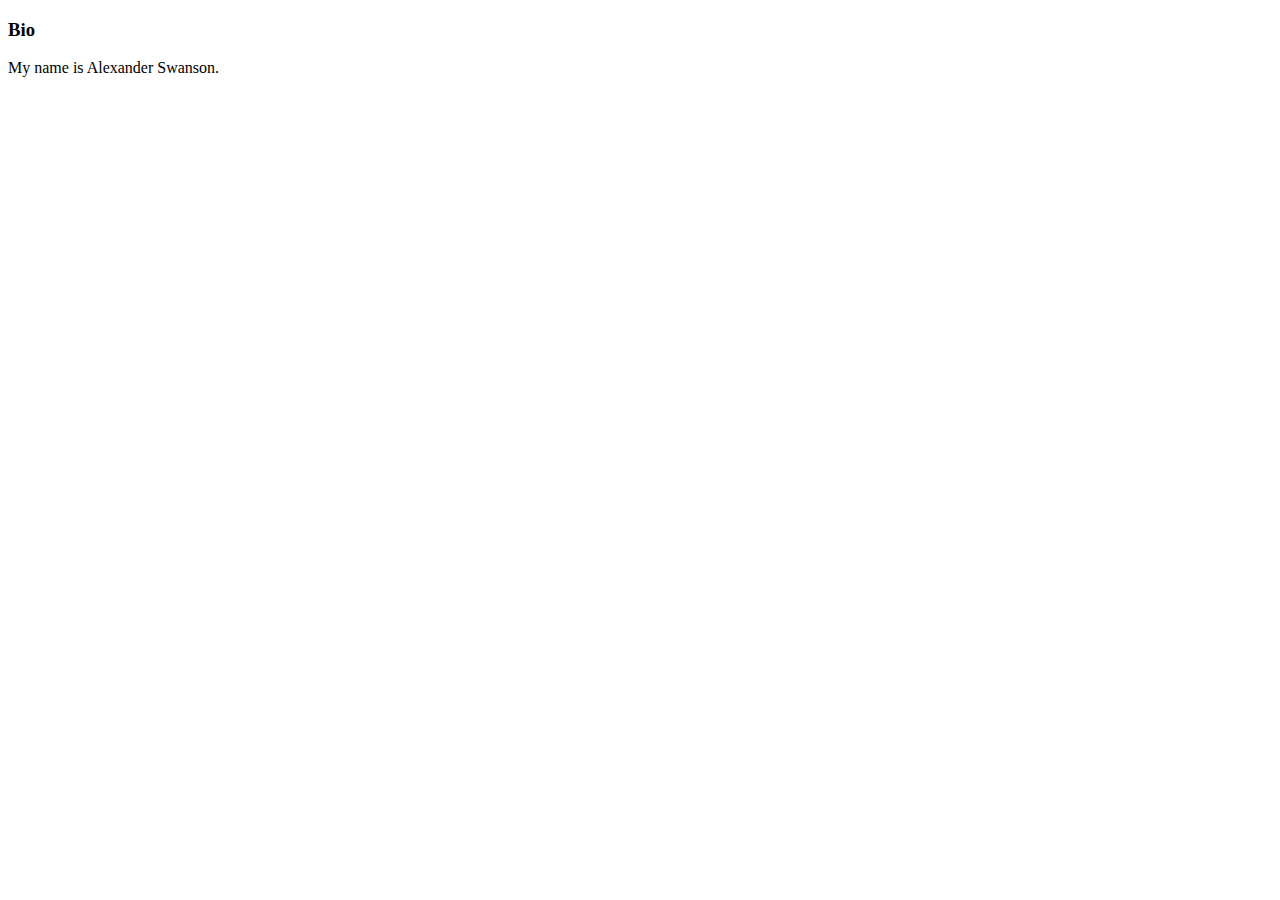
==== docs/html/about_me.html @ 5b13c0d7 "Began implementation of variable-content." ====
<!--
Created by Alexander Swanson on 11/18/18.
Copyright (c) 2018, Alexander Joseph Swanson Villares
alexjosephswanson@gmail.com
-->
<!DOCTYPE html>
<html lang="en">


<!-- The document metadata. -->
<head>
    <meta charset="UTF-8">
</head>

<!-- A wrapper for all visible elements. -->
<div class="wrapper">

    <!-- The main content. -->
    <body>

        <h3>Bio</h3>
        <p>My name is Alexander Swanson.</p>

    </body>

</div>


</html>
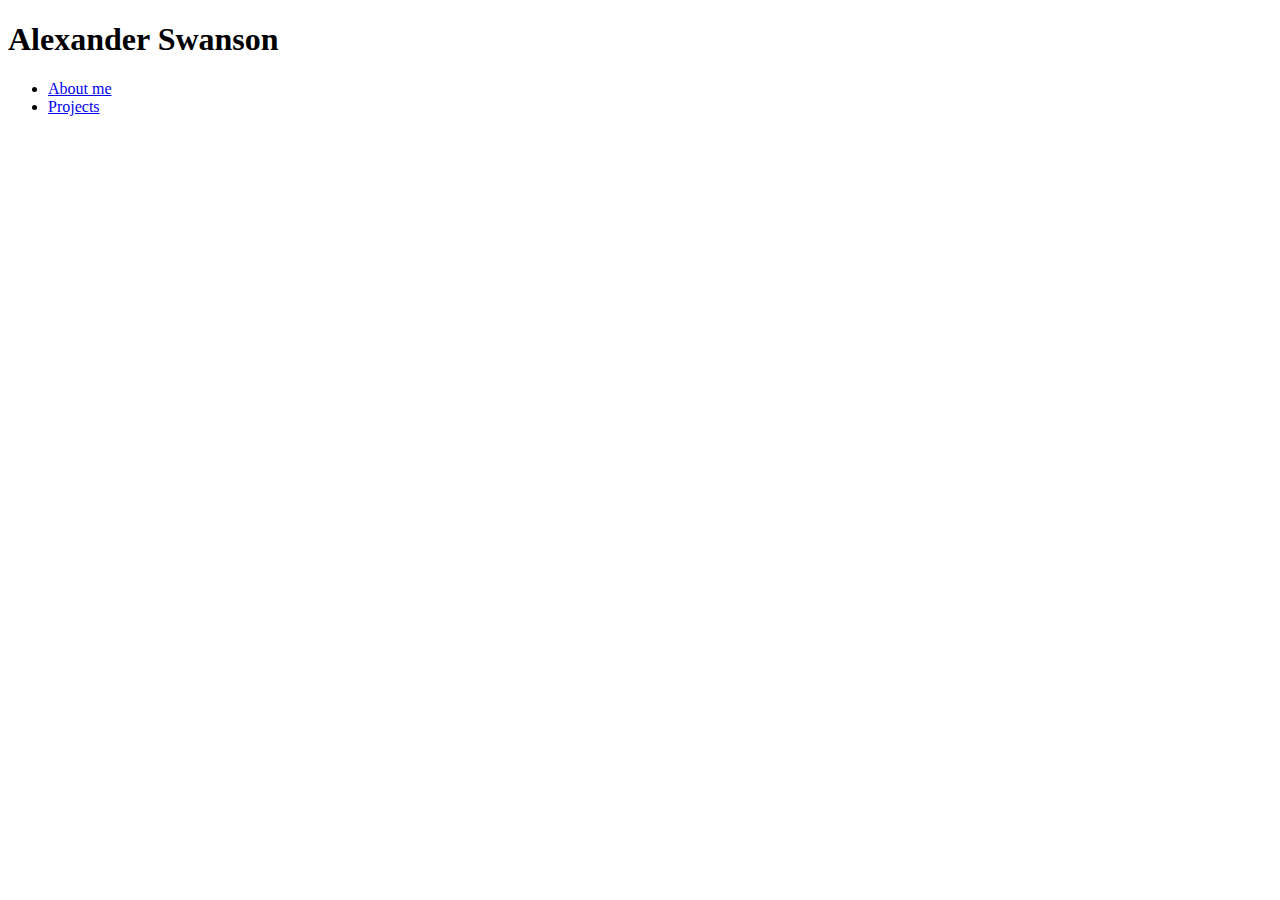
==== commit 202abd28: "Testing." ====
--- a/docs/html/about_me.html
+++ b/docs/html/about_me.html
@@ -13,17 +13,33 @@
 </head>
 
 <!-- A wrapper for all visible elements. -->
-<div class="wrapper">
+<body>
 
-    <!-- The main content. -->
-    <body>
+    <!-- The document header. -->
+    <div id="header">
 
-        <h3>Bio</h3>
-        <p>My name is Alexander Swanson.</p>
+        <h1 id="my_name">Alexander Swanson</h1>
 
-    </body>
+        <nav id="main_menu">
+            <ul>
+                <li id="li__about_me" class="main_menu_li"><a href="about_me.html">About me</a></li>
+                <li id="li__projects" class="main_menu_li"><a href="projects.html">Projects</a></li>
+            </ul>
+        </nav>
 
-</div>
+    </div>
+
+    <!-- The content of the page, variable with respect to the section selected in the main nav. -->
+    <div id="content">
+
+    </div>
+
+    <!-- The document footer. -->
+    <div id="footer">
+
+    </div>
+
+</body>
 
 
 </html>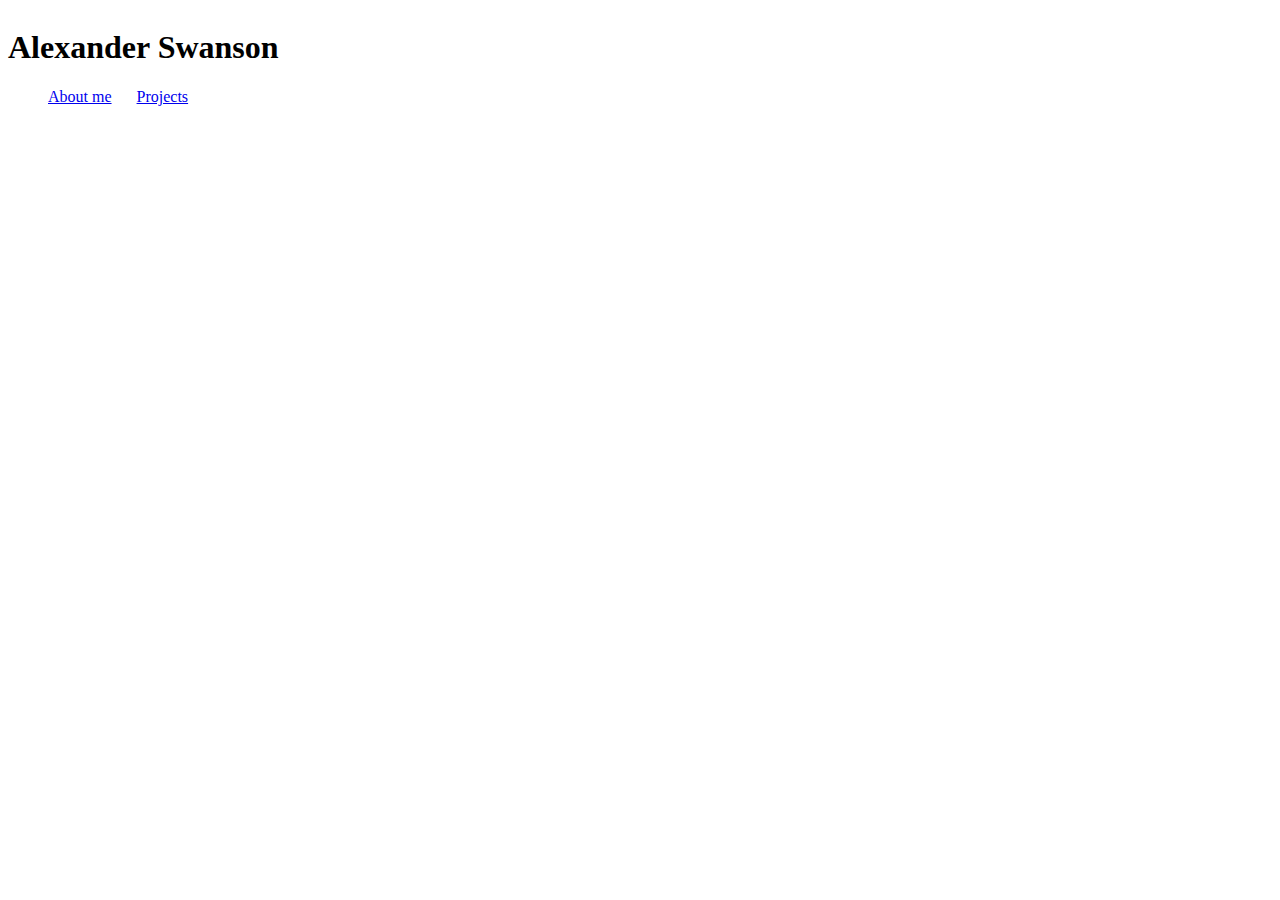
==== commit c100b903: "Testing." ====
--- a/docs/html/about_me.html
+++ b/docs/html/about_me.html
@@ -10,6 +10,7 @@
 <!-- The document metadata. -->
 <head>
     <meta charset="UTF-8">
+    <link rel="stylesheet" href="../main.css">
 </head>
 
 <!-- A wrapper for all visible elements. -->
--- a/docs/main.css
+++ b/docs/main.css
@@ -0,0 +1,18 @@
+/* Elements */
+body {
+    background-color: white;
+    display: flex;
+    justify-content: flex-end;
+    flex-direction: column;
+}
+
+
+/* Classes */
+.main_menu_li {
+    display: inline;
+    float: left;
+    padding-right: 25px;
+}
+
+
+/* Ids */
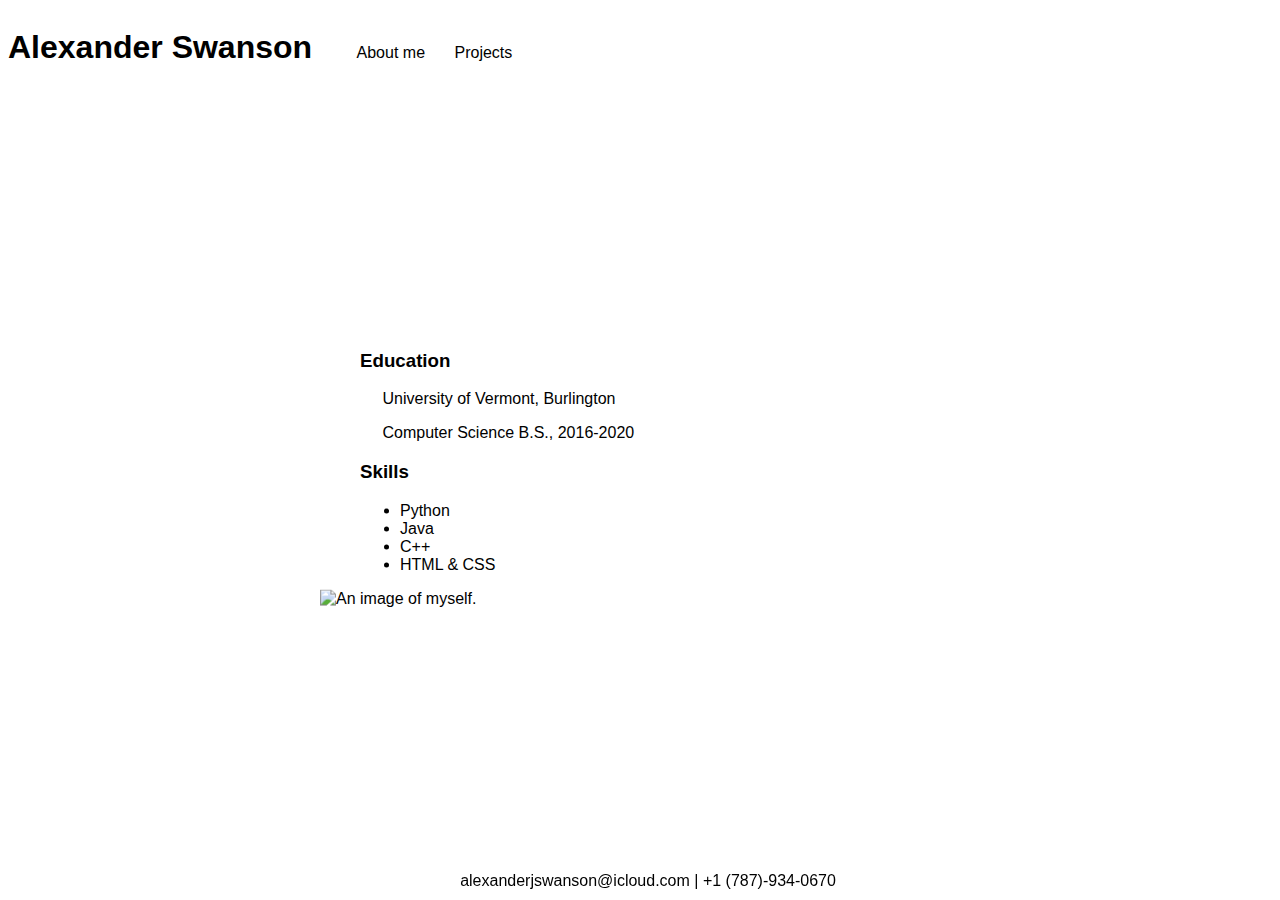
==== commit 2e8191b9: "Edited footer to make the text of email address clickable." ====
--- a/docs/html/about_me.html
+++ b/docs/html/about_me.html
@@ -17,9 +17,9 @@
 <body>
 
     <!-- The document header. -->
-    <div id="header">
+    <div class="header">
 
-        <h1 id="my_name">Alexander Swanson</h1>
+        <h1 id="my_name"><a href="../index.html">Alexander Swanson</a></h1>
 
         <nav id="main_menu">
             <ul>
@@ -31,12 +31,34 @@
     </div>
 
     <!-- The content of the page, variable with respect to the section selected in the main nav. -->
-    <div id="content">
+    <div class="content" id="about_me_content">
+
+        <div id="about_me_content_text">
+
+            <h3 id="education_header">Education</h3>
+                <p id="university">University of Vermont, Burlington</p>
+                <p id="degree">Computer Science B.S., 2016-2020</p>
+
+            <h3>Skills</h3>
+                <ul>
+                    <li>Python</li>
+                    <li>Java</li>
+                    <li>C++</li>
+                    <li>HTML & CSS</li>
+                </ul>
+
+        </div>
+
+        <img src="../img/self_profile.jpg" alt="An image of myself." id="about_me_content_img">
 
     </div>
 
     <!-- The document footer. -->
-    <div id="footer">
+    <div class="footer">
+
+        <address id="footer_content">
+            <a href="mailto:alexanderjswanson@icloud.com">alexanderjswanson@icloud.com</a> | +1 (787)-934-0670
+        </address>
 
     </div>
 
--- a/docs/main.css
+++ b/docs/main.css
@@ -1,18 +1,106 @@
 /* Elements */
 body {
+
     background-color: white;
-    display: flex;
-    justify-content: flex-end;
-    flex-direction: column;
+
+    font-family: -apple-system, BlinkMacSystemFont, sans-serif;
+
 }
 
+a {
+
+    color: black;
+    text-decoration: none;
+
+}
+
+a:hover {
+
+    color: gray;
+
+}
 
 /* Classes */
 .main_menu_li {
+
     display: inline;
-    float: left;
     padding-right: 25px;
+
+}
+
+.footer {
+
+    position: fixed;
+    width: 100%;
+    bottom: 10px;
+
+    text-align: center;
+
+}
+
+.header {
+
+    display: table-cell;
+
 }
 
 
 /* Ids */
+#index_background_img {
+
+    width: 300px;
+    height: auto;
+
+    position: fixed;
+    margin-left: -150px;
+    left: 50%;
+    bottom: 45%;
+
+}
+
+#about_me_content_text {
+
+    float: left;
+    padding-left: 40px;
+    padding-right: 30px;
+    padding-top: 38px;
+
+}
+
+#about_me_content_img {
+
+    float: left;
+    width: 300px;
+    height: auto;
+
+
+}
+
+#about_me_content {
+
+    /* Center the content in the page. */
+    position: absolute;
+    top: 50%;
+    left: 50%;
+    transform: translate(-50%, -50%);
+
+}
+
+#my_name, #main_menu {
+
+    display: inline-block;
+
+}
+
+#university, #degree {
+
+    text-indent: 22.5px;
+
+}
+
+#footer_content {
+
+    font-style: normal;
+
+}
+
